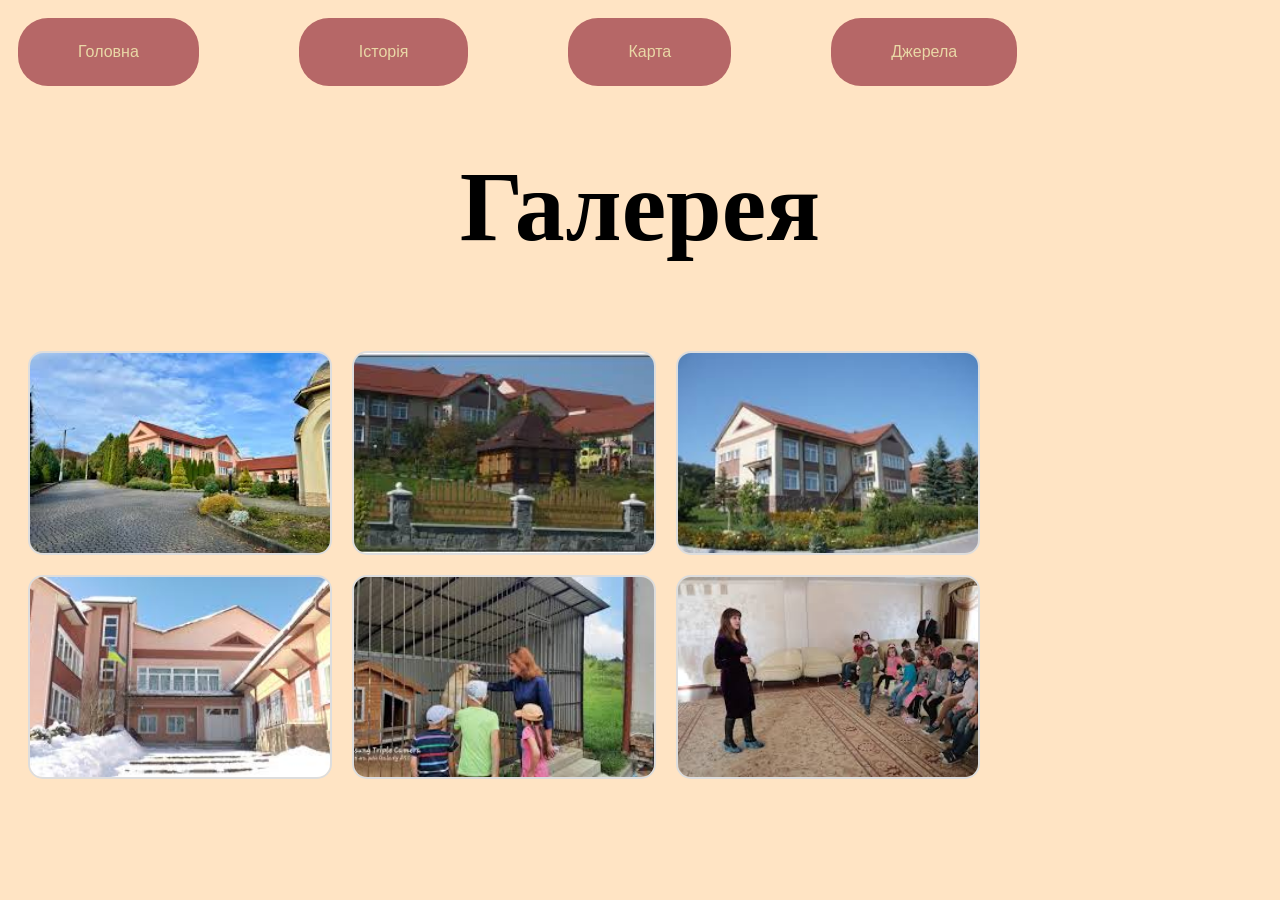
==== Галерея.html @ 73fa94f4 "Add files via upload" ====
<!DOCTYPE html>

<html lang="uk">
<head>
	<title>Галерея</title>
    <link rel="stylesheet" href="stl.css">
</head>
<body>

<nav class="box">
    <a href="Теплий дім(головна сторінка).html" class="boxvud">Головна</a>
    <a href="Історія.html" class="boxvud">Історія</a>
    <a href="карта.html" class="boxvud">Карта</a>
    <a href="Джерела.html" class="boxvud">Джерела</a>

</nav>

<h1>Галерея
</h1>

<div class="gal">
    <div class="photo">
        <img src="фронт.jpg">
    </div>

    <div class="photo">
        <img src="1.jpg">
    </div>

        <div class="photo">
        <img src="2.jpg">
    </div>

        <div class="photo">
        <img src="3.jpg">
    </div>

        <div class="photo">
        <img src="4.jpg">
    </div>

        <div class="photo">
        <img src="5.jpg">
    </div>

</div>






</body>
</html>
---- stl.css ----
body {
    background-color: bisque;
}

h1 {
    text-align: center;
    margin-top: 50px;
    font-weight: bold;
    font-size: 100px;
}
ol {

text-align: left;
list-style-type: none;
padding: 40px;
}

ul {
text-align: right;
list-style-type: none;
padding-right: 40px;
}
.rig{
    text-align: left;
    font-size: 30px;
}
.r{
    float: right;
    width: 350px;
    object-fit: contain;
    border-radius: 25px;
    margin-left: 20px;
}
.l{
    float: left;
    width: 350px;
    object-fit: contain;
    border-radius: 25px;
    margin-left: 20px;
}
.lef{
    text-align: right;
    font-size: 30px;
}

.box {
    background-color: bisque;
    padding: 10px;
    display: flex;
    gap: 100px;
    border-bottom: 3px solid bisque;
}

.boxvud {
    background-color: #b66767;
    text-decoration: none;
    color: #E9D8A6;
    padding: 25px 60px;
    border-radius: 30px;
    font-family: Arial, sans-serif;

}

.standart {
    all: revert;


}

.gal {
  display: flex;
  gap: 20px;
  flex-wrap: wrap; 
  padding: 20px;
}

.photo {
  width: 300px;
  height: 200px;
  overflow: hidden;    
  border-radius: 15px; 
  border: 2px solid #ddd;
}

.photo img {
  width: 100%;
  height: 100%;
  object-fit: cover;   
  transition: transform 0.5s ease; 
}


.photo img:hover {
  transform: scale(1.1); 
  cursor: pointer;
}
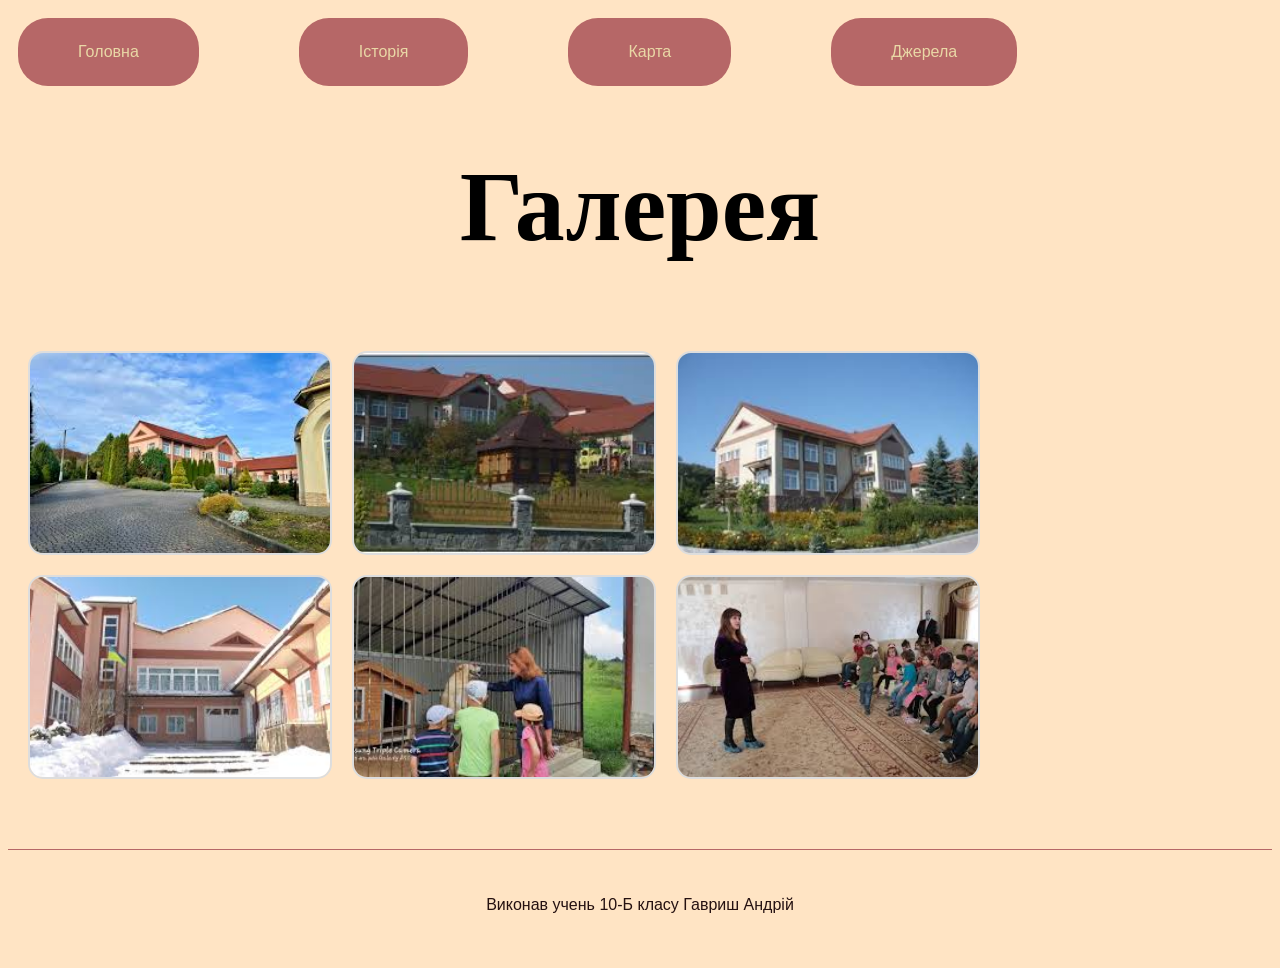
==== commit d3a7080b: "Add files via upload" ====
--- a/Галерея.html
+++ b/Галерея.html
@@ -8,7 +8,7 @@
 <body>
 
 <nav class="box">
-    <a href="Теплий дім(головна сторінка).html" class="boxvud">Головна</a>
+    <a href="index.html" class="boxvud">Головна</a>
     <a href="Історія.html" class="boxvud">Історія</a>
     <a href="карта.html" class="boxvud">Карта</a>
     <a href="Джерела.html" class="boxvud">Джерела</a>
@@ -20,34 +20,36 @@
 
 <div class="gal">
     <div class="photo">
-        <img src="фронт.jpg">
+        <img src="фронт.jpg" alt="фронт">
     </div>
 
     <div class="photo">
-        <img src="1.jpg">
+        <img src="1.jpg" alt="1">
     </div>
 
         <div class="photo">
-        <img src="2.jpg">
+        <img src="2.jpg" alt="2">
     </div>
 
         <div class="photo">
-        <img src="3.jpg">
+        <img src="3.jpg" alt="3">
     </div>
 
         <div class="photo">
-        <img src="4.jpg">
+        <img src="4.jpg" alt="4">
     </div>
 
         <div class="photo">
-        <img src="5.jpg">
+        <img src="5.jpg" alt="5">
     </div>
 
 </div>
 
 
 
-
+<footer class="my-footer">
+    <p>Виконав учень 10-Б класу Гавриш Андрій</p>
+</footer>
 
 
 </body>
--- a/stl.css
+++ b/stl.css
@@ -94,3 +94,16 @@
   transform: scale(1.1); 
   cursor: pointer;
 }
+
+
+
+.my-footer {
+    clear: both;          
+    width: 100%;
+    text-align: center;  
+    padding: 30px 0;      
+    margin-top: 50px;     
+    border-top: 1px solid #b66767; 
+    color: #251111;          
+    font-family: Arial, sans-serif;
+}
